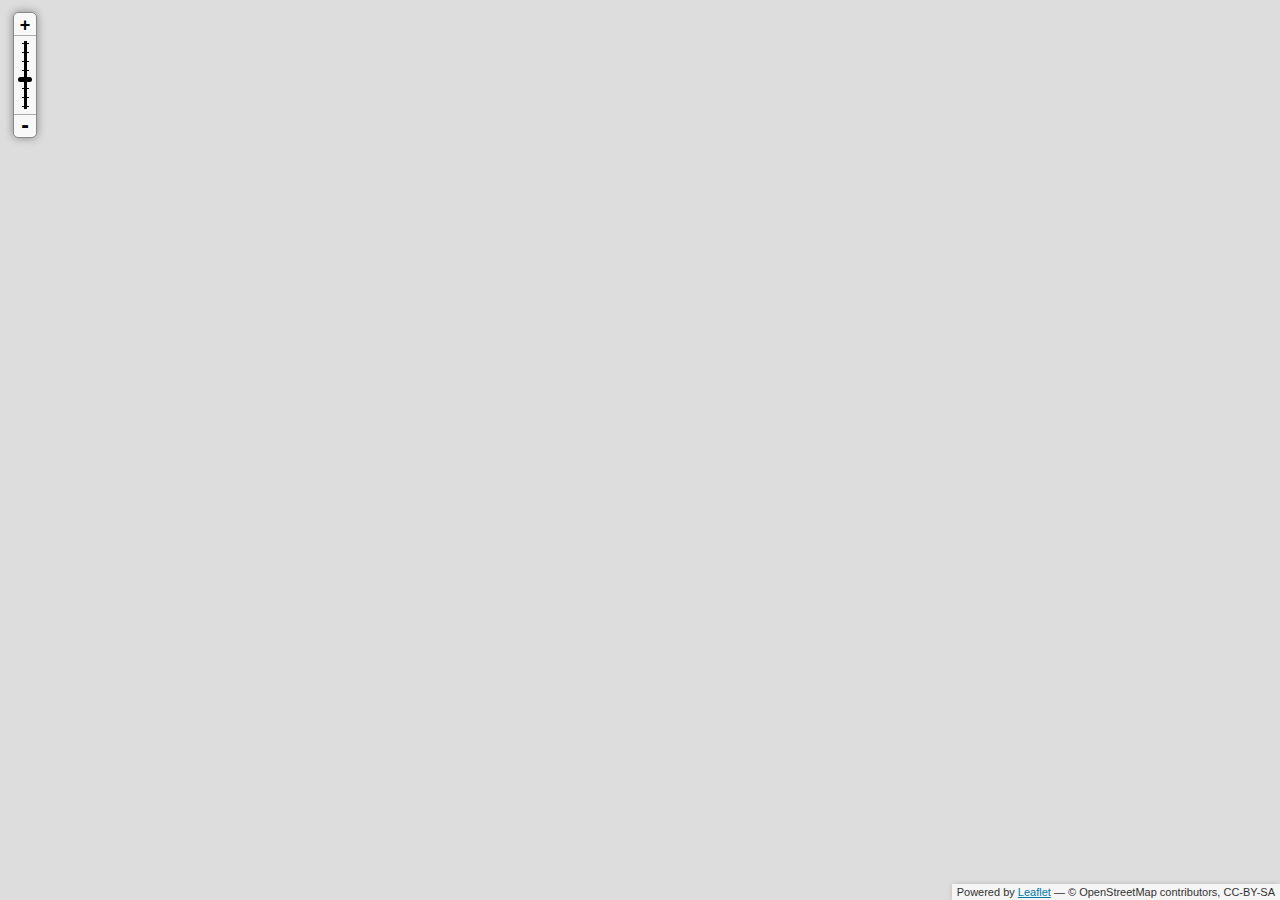
==== index.html @ 833c8b41 "GH Pages." ====
<!DOCTYPE html>
<html>
  <head>
    <meta charset="utf-8" />
    <style>
      html, body {
        height: 100%;
        padding: 0;
        margin: 0;
      }

      #map {
        position: absolute;
        width: 100%;
        height: 100%;
      }
    </style>
    <link rel="stylesheet" href="lib/leaflet/leaflet.css" />
    <link rel="stylesheet" href="css/L.Control.Zoomslider.css" />
    <!--[if lte IE 8]>
        <link rel="stylesheet" href="lib/leaflet/leaflet.ie.css" />
        <link rel="stylesheet" href="css/L.Control.Zoomslider.ie.css" />
    <![endif]-->
  </head>
  <body>
    <div id="map"></div>
    <script src="lib/leaflet/leaflet-src.js"></script>
    <script src="js/L.Control.Zoomslider.js" ></script>
    <script src="js/leaflet-tilejson.js"></script>
    <script src="https://ajax.googleapis.com/ajax/libs/jquery/1.7.1/jquery.min.js"></script>
    <script src="js/osm.tilejson.js"></script>
    <script>
      // The zoomslider will be used by default if you include L.Control.Zoomslider
      var map = L.TileJSON.createMap('map', osmTileJSON);

      // You can turn it off and add it manually by using the option zoomSliderControl: false
      // var map = L.TileJSON.createMap('map', osmTileJSON, { mapOptions: { zoomsliderControl: false }});
      // map.addControl(new L.Control.Zoomslider());

      // You can restore the original control by turning the zoomslider off and turning the zoomControl on
      //var map = L.TileJSON.createMap('map', osmTileJSON, { mapOptions: { zoomsliderControl: false, zoomControl: true }});

      // Or turn them both on.
      //var map = L.TileJSON.createMap('map', osmTileJSON, { mapOptions: { zoomsliderControl: true, zoomControl: true }});

    </script>
  </body>
</html>
---- lib/leaflet/leaflet.css ----
/* required styles */

.leaflet-map-pane,
.leaflet-tile,
.leaflet-marker-icon,
.leaflet-marker-shadow,
.leaflet-tile-pane,
.leaflet-overlay-pane,
.leaflet-shadow-pane,
.leaflet-marker-pane,
.leaflet-popup-pane,
.leaflet-overlay-pane svg,
.leaflet-zoom-box,
.leaflet-image-layer,
.leaflet-layer {
	position: absolute;
	left: 0;
	}
.leaflet-container {
	overflow: hidden;
	-ms-touch-action: none;
	}
.leaflet-tile,
.leaflet-marker-icon,
.leaflet-marker-shadow {
	-webkit-user-select: none;
	   -moz-user-select: none;
	        user-select: none;
	}
.leaflet-marker-icon,
.leaflet-marker-shadow {
	display: block;
	}
/* map is broken in FF if you have max-width: 100% on tiles */
.leaflet-container img {
	max-width: none !important;
	}
/* stupid Android 2 doesn't understand "max-width: none" properly */
.leaflet-container img.leaflet-image-layer {
	max-width: 15000px !important;
	}
.leaflet-tile {
	filter: inherit;
	visibility: hidden;
	}
.leaflet-tile-loaded {
	visibility: inherit;
	}
.leaflet-zoom-box {
	width: 0;
	height: 0;
	}

.leaflet-tile-pane    { z-index: 2; }
.leaflet-objects-pane { z-index: 3; }
.leaflet-overlay-pane { z-index: 4; }
.leaflet-shadow-pane  { z-index: 5; }
.leaflet-marker-pane  { z-index: 6; }
.leaflet-popup-pane   { z-index: 7; }


/* control positioning */

.leaflet-control {
	position: relative;
	z-index: 7;
	pointer-events: auto;
	}
.leaflet-top,
.leaflet-bottom {
	position: absolute;
	z-index: 1000;
	pointer-events: none;
	}
.leaflet-top {
	top: 0;
	}
.leaflet-right {
	right: 0;
	}
.leaflet-bottom {
	bottom: 0;
	}
.leaflet-left {
	left: 0;
	}
.leaflet-control {
	float: left;
	clear: both;
	}
.leaflet-right .leaflet-control {
	float: right;
	}
.leaflet-top .leaflet-control {
	margin-top: 10px;
	}
.leaflet-bottom .leaflet-control {
	margin-bottom: 10px;
	}
.leaflet-left .leaflet-control {
	margin-left: 10px;
	}
.leaflet-right .leaflet-control {
	margin-right: 10px;
	}


/* zoom and fade animations */

.leaflet-fade-anim .leaflet-tile,
.leaflet-fade-anim .leaflet-popup {
	opacity: 0;
	-webkit-transition: opacity 0.2s linear;
	   -moz-transition: opacity 0.2s linear;
	     -o-transition: opacity 0.2s linear;
	        transition: opacity 0.2s linear;
	}
.leaflet-fade-anim .leaflet-tile-loaded,
.leaflet-fade-anim .leaflet-map-pane .leaflet-popup {
	opacity: 1;
	}

.leaflet-zoom-anim .leaflet-zoom-animated {
	-webkit-transition: -webkit-transform 0.25s cubic-bezier(0,0,0.25,1);
	   -moz-transition:    -moz-transform 0.25s cubic-bezier(0,0,0.25,1);
	     -o-transition:      -o-transform 0.25s cubic-bezier(0,0,0.25,1);
	        transition:         transform 0.25s cubic-bezier(0,0,0.25,1);
	}
.leaflet-zoom-anim .leaflet-tile,
.leaflet-pan-anim .leaflet-tile,
.leaflet-touching .leaflet-zoom-animated {
	-webkit-transition: none;
	   -moz-transition: none;
	     -o-transition: none;
	        transition: none;
	}

.leaflet-zoom-anim .leaflet-zoom-hide {
	visibility: hidden;
	}


/* cursors */

.leaflet-clickable {
	cursor: pointer;
	}
.leaflet-container {
	cursor: -webkit-grab;
	cursor:    -moz-grab;
	}
.leaflet-popup-pane,
.leaflet-control {
	cursor: auto;
	}
.leaflet-dragging,
.leaflet-dragging .leaflet-clickable,
.leaflet-dragging .leaflet-container {
	cursor: move;
	cursor: -webkit-grabbing;
	cursor:    -moz-grabbing;
	}


/* visual tweaks */

.leaflet-container {
	background: #ddd;
	outline: 0;
	}
.leaflet-container a {
	color: #0078A8;
	}
.leaflet-container a.leaflet-active {
	outline: 2px solid orange;
	}
.leaflet-zoom-box {
	border: 2px dotted #05f;
	background: white;
	opacity: 0.5;
	}


/* general typography */
.leaflet-container {
	font: 12px/1.5 "Helvetica Neue", Arial, Helvetica, sans-serif;
}


/* zoom control */

.leaflet-container .leaflet-control-zoom {
	margin-left: 13px;
	margin-top: 12px;
	box-shadow: 0 0 8px rgba(0,0,0,0.4);
	border: 1px solid #888;
	-webkit-border-radius: 5px;
	        border-radius: 5px;
	}
.leaflet-control-zoom a {
	width: 22px;
	height: 22px;
	background-color: rgba(255, 255, 255, 0.8);
	text-align: center;
	text-decoration: none;
	color: black;
	}
.leaflet-control-zoom a,
.leaflet-control-layers-toggle {
	background-position: 50% 50%;
	background-repeat: no-repeat;
	display: block;
	}
.leaflet-control-zoom a:hover {
	background-color: #fff;
	color: #777;
	}
.leaflet-control-zoom-in {
	border-bottom: 1px solid #aaa;
	font: bold 18px/24px Arial, Helvetica, sans-serif;
	-webkit-border-radius: 5px 5px 0 0;
	        border-radius: 5px 5px 0 0;
	}
.leaflet-control-zoom-out {
	font: bold 23px/20px Tahoma, Verdana, sans-serif;
	-webkit-border-radius: 0 0 5px 5px;
	        border-radius: 0 0 5px 5px;
	}
.leaflet-control-zoom a.leaflet-control-zoom-disabled {
	cursor: default;
	background-color: rgba(255, 255, 255, 0.8);
	color: #bbb;
	}

.leaflet-touch .leaflet-control-zoom {
	border-radius: 10px;
	}
.leaflet-touch .leaflet-control-zoom a {
	width: 30px;
	height: 30px;
	}
.leaflet-touch .leaflet-control-zoom-in {
	font-size: 24px;
	line-height: 29px;
	border-bottom: 4px solid rgba(0,0,0,0.3);
	border-radius: 7px 7px 0 0;
	}
.leaflet-touch .leaflet-control-zoom-out {
	font-size: 28px;
	line-height: 24px;
	}

/* layers control */

.leaflet-control-layers {
	box-shadow: 0 1px 7px rgba(0,0,0,0.4);
	background: #f8f8f9;
	-webkit-border-radius: 8px;
	        border-radius: 8px;
	}
.leaflet-control-layers-toggle {
	background-image: url(images/layers.png);
	width: 36px;
	height: 36px;
	}
.leaflet-touch .leaflet-control-layers-toggle {
	width: 44px;
	height: 44px;
	}
.leaflet-control-layers .leaflet-control-layers-list,
.leaflet-control-layers-expanded .leaflet-control-layers-toggle {
	display: none;
	}
.leaflet-control-layers-expanded .leaflet-control-layers-list {
	display: block;
	position: relative;
	}
.leaflet-control-layers-expanded {
	padding: 6px 10px 6px 6px;
	color: #333;
	background: #fff;
	}
.leaflet-control-layers-selector {
	margin-top: 2px;
	position: relative;
	top: 1px;
	}
.leaflet-control-layers label {
	display: block;
	}
.leaflet-control-layers-separator {
	height: 0;
	border-top: 1px solid #ddd;
	margin: 5px -10px 5px -6px;
	}


/* attribution and scale controls */

.leaflet-container .leaflet-control-attribution {
	background-color: rgba(255, 255, 255, 0.7);
	box-shadow: 0 0 5px #bbb;
	margin: 0;
	}
.leaflet-control-attribution,
.leaflet-control-scale-line {
	padding: 0 5px;
	color: #333;
	}
.leaflet-container .leaflet-control-attribution,
.leaflet-container .leaflet-control-scale {
	font-size: 11px;
	}
.leaflet-left .leaflet-control-scale {
	margin-left: 5px;
	}
.leaflet-bottom .leaflet-control-scale {
	margin-bottom: 5px;
	}
.leaflet-control-scale-line {
	border: 2px solid #777;
	border-top: none;
	color: black;
	line-height: 1.1;
	padding: 2px 5px 1px;
	font-size: 11px;
	text-shadow: 1px 1px 1px #fff;
	background-color: rgba(255, 255, 255, 0.5);
	box-shadow: 0 -1px 5px rgba(0, 0, 0, 0.2);
	white-space: nowrap;
	overflow: hidden;
	}
.leaflet-control-scale-line:not(:first-child) {
	border-top: 2px solid #777;
	border-bottom: none;
	margin-top: -2px;
	box-shadow: 0 2px 5px rgba(0, 0, 0, 0.2);
	}
.leaflet-control-scale-line:not(:first-child):not(:last-child) {
	border-bottom: 2px solid #777;
	}

.leaflet-touch .leaflet-control-attribution,
.leaflet-touch .leaflet-control-layers,
.leaflet-touch .leaflet-control-zoom {
	box-shadow: none;
	}
.leaflet-touch .leaflet-control-layers,
.leaflet-touch .leaflet-control-zoom {
	border: 4px solid rgba(0,0,0,0.3);
	}


/* popup */

.leaflet-popup {
	position: absolute;
	text-align: center;
	}
.leaflet-popup-content-wrapper {
	padding: 1px;
	text-align: left;
	-webkit-border-radius: 20px;
	        border-radius: 20px;
	}
.leaflet-popup-content {
	margin: 14px 20px;
	line-height: 1.4;
	}
.leaflet-popup-content p {
	margin: 18px 0;
	}
.leaflet-popup-tip-container {
	margin: 0 auto;
	width: 40px;
	height: 20px;
	position: relative;
	overflow: hidden;
	}
.leaflet-popup-tip {
	width: 15px;
	height: 15px;
	padding: 1px;

	margin: -8px auto 0;

	-webkit-transform: rotate(45deg);
	   -moz-transform: rotate(45deg);
	    -ms-transform: rotate(45deg);
	     -o-transform: rotate(45deg);
	        transform: rotate(45deg);
	}
.leaflet-popup-content-wrapper, .leaflet-popup-tip {
	background: white;

	box-shadow: 0 3px 14px rgba(0,0,0,0.4);
	}
.leaflet-container a.leaflet-popup-close-button {
	position: absolute;
	top: 0;
	right: 0;
	padding: 4px 5px 0 0;
	text-align: center;
	width: 18px;
	height: 14px;
	font: 16px/14px Tahoma, Verdana, sans-serif;
	color: #c3c3c3;
	text-decoration: none;
	font-weight: bold;
	}
.leaflet-container a.leaflet-popup-close-button:hover {
	color: #999;
	}
.leaflet-popup-scrolled {
	overflow: auto;
	border-bottom: 1px solid #ddd;
	border-top: 1px solid #ddd;
	}


/* div icon */

.leaflet-div-icon {
	background: #fff;
	border: 1px solid #666;
	}
.leaflet-editing-icon {
	-webkit-border-radius: 2px;
	        border-radius: 2px;
	}
---- css/L.Control.Zoomslider.css ----
/** Slider **/
.leaflet-control-zoomslider-slider-wrap {
  background-color: rgba(255, 255, 255, 0.75);
}

.leaflet-control-zoomslider-slider-wrap {
  background-repeat: repeat-y;
  border-top: 5px solid  rgba(255, 255, 255, 0);
  border-bottom: 5px solid rgba(255, 255, 255, 0);
  /*margin-bottom: 5px;*/
}

.leaflet-control-zoomslider-slider {
  background-image: url(images/zoom-slider.png);
  background-repeat: repeat-y;
  background-position: center 2px;
  height: 100%;
  cursor: default;
}

.leaflet-control-zoomslider-slider-knob {
  width: 14px;
  height:5px;
  background-color: black;
  background-position: center;
  -moz-border-radius: 15px;
  -webkit-border-radius: 15px;
  border-radius: 15px;
  margin: auto;
  border: 5px;
  position:relative;
}
.leaflet-control-zoomslider-slider-knob:hover {
  cursor: pointer;
}

/** Leaflet Zoom Styles **/
.leaflet-container .leaflet-control-zoomslider {
  margin-left: 13px;
  margin-top: 12px;
  box-shadow: 0 0 8px rgba(0,0,0,0.4);
  border: 1px solid #888;
  -webkit-border-radius: 5px;
          border-radius: 5px;
  }
.leaflet-control-zoomslider a {
  width: 22px;
  height: 22px;
  background-color: rgba(255, 255, 255, 0.8);
  text-align: center;
  text-decoration: none;
  color: black;
  }
.leaflet-control-zoomslider a {
  background-position: 50% 50%;
  background-repeat: no-repeat;
  display: block;
  }
.leaflet-control-zoomslider a:hover {
  background-color: #fff;
  color: #777;
  }
.leaflet-control-zoomslider-in {
  border-bottom: 1px solid #aaa;
  font: bold 18px/24px Arial, Helvetica, sans-serif;
  -webkit-border-radius: 5px 5px 0 0;
          border-radius: 5px 5px 0 0;
  }
.leaflet-control-zoomslider-out {
  border-top: 1px solid #aaa;
  font: bold 23px/20px Tahoma, Verdana, sans-serif;
  -webkit-border-radius: 0 0 5px 5px;
          border-radius: 0 0 5px 5px;
  }
.leaflet-control-zoomslider a.leaflet-control-zoomslider-disabled {
  cursor: default;
  background-color: rgba(255, 255, 255, 0.8);
  color: #bbb;
  }

.leaflet-touch .leaflet-control-zoomslider {
  border-radius: 10px;
  }
.leaflet-touch .leaflet-control-zoomslider a {
  width: 30px;
  height: 30px;
  }
.leaflet-touch .leaflet-control-zoomslider-in {
  font-size: 24px;
  line-height: 29px;
  border-bottom: 4px solid rgba(0,0,0,0.3);
  border-radius: 7px 7px 0 0;
  }
.leaflet-touch .leaflet-control-zoomslider-out {
  font-size: 28px;
  line-height: 24px;
  }

.leaflet-touch .leaflet-control-zoomslider {
  box-shadow: none;
  }

.leaflet-touch .leaflet-control-zoomslider {
  border: 4px solid rgba(0,0,0,0.3);
  }
---- lib/leaflet/leaflet.ie.css ----
.leaflet-vml-shape {
	width: 1px;
	height: 1px;
	}
.lvml {
	behavior: url(#default#VML);
	display: inline-block;
	position: absolute;
	}

.leaflet-control {
	display: inline;
	}

.leaflet-popup-tip {
	width: 21px;
	_width: 27px;
	margin: 0 auto;
	_margin-top: -3px;

	filter: progid:DXImageTransform.Microsoft.Matrix(M11=0.70710678, M12=0.70710678, M21=-0.70710678, M22=0.70710678);
	-ms-filter: "progid:DXImageTransform.Microsoft.Matrix(M11=0.70710678, M12=0.70710678, M21=-0.70710678, M22=0.70710678)";
	}
.leaflet-popup-tip-container {
	margin-top: -1px;
	}
.leaflet-popup-content-wrapper, .leaflet-popup-tip {
	border: 1px solid #999;
	}
.leaflet-popup-content-wrapper {
	zoom: 1;
	}

.leaflet-control-zoom,
.leaflet-control-layers {
	border: 3px solid #999;
	}
.leaflet-control-zoom a {
	background-color: #eee;
	}
.leaflet-control-zoom a:hover {
	background-color: #fff;
	}
.leaflet-control-layers-toggle {
	}
.leaflet-control-attribution,
.leaflet-control-layers,
.leaflet-control-scale-line {
	background: white;
	}
.leaflet-zoom-box {
	filter: alpha(opacity=50);
	}
.leaflet-control-attribution {
	border-top: 1px solid #bbb;
	border-left: 1px solid #bbb;
	}
---- css/L.Control.Zoomslider.ie.css ----
.leaflet-control-zoomslider {
	filter: progid:DXImageTransform.Microsoft.gradient(startColorStr='#3F000000',EndColorStr='#3F000000');
}

.leaflet-control-zoomslider a, .leaflet-control-zoomslider-slider-wrap {
	background-color: #eee;
}

.leaflet-control-zoomslider-slider-wrap {
	padding-top: 4px;
	padding-bottom: 4px;
}

.leaflet-control-zoomslider a:hover {
	background-color: #fff;
}

.leaflet-control-zoomslider-slider {
	width: 19px;
}
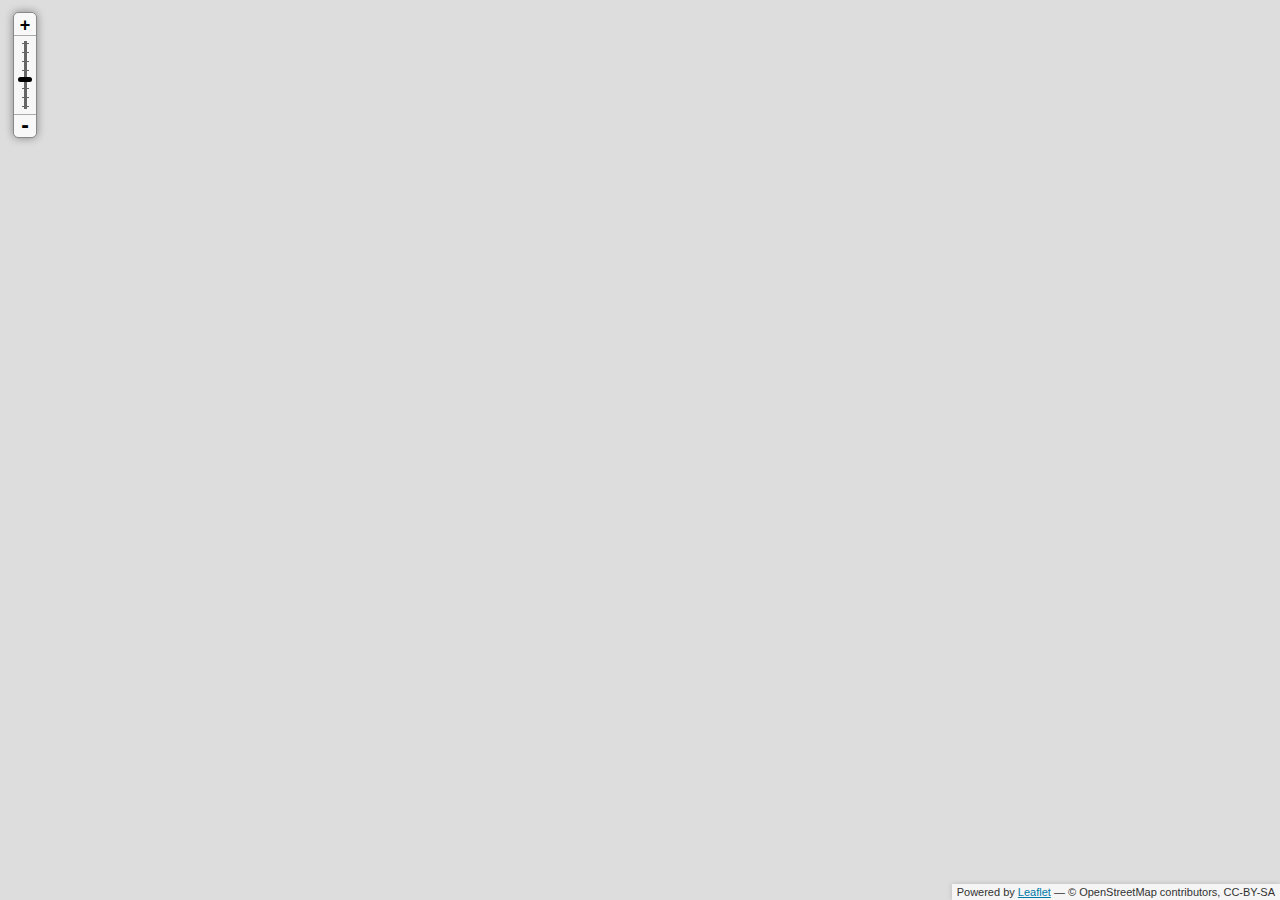
==== commit 2a4aea3a: "Define the viewport." ====
--- a/index.html
+++ b/index.html
@@ -2,6 +2,7 @@
 <html>
   <head>
     <meta charset="utf-8" />
+    <meta name="viewport" content="width=device-width, initial-scale=1.0, maximum-scale=1.0, user-scalable=no" />
     <style>
       html, body {
         height: 100%;
--- a/css/L.Control.Zoomslider.css
+++ b/css/L.Control.Zoomslider.css
@@ -94,6 +94,8 @@
 .leaflet-touch .leaflet-control-zoomslider-out {
   font-size: 28px;
   line-height: 24px;
+  border-top: 4px solid rgba(0,0,0,0.3);
+  border-radius: 0 0 7px 7px;
   }
 
 .leaflet-touch .leaflet-control-zoomslider {
